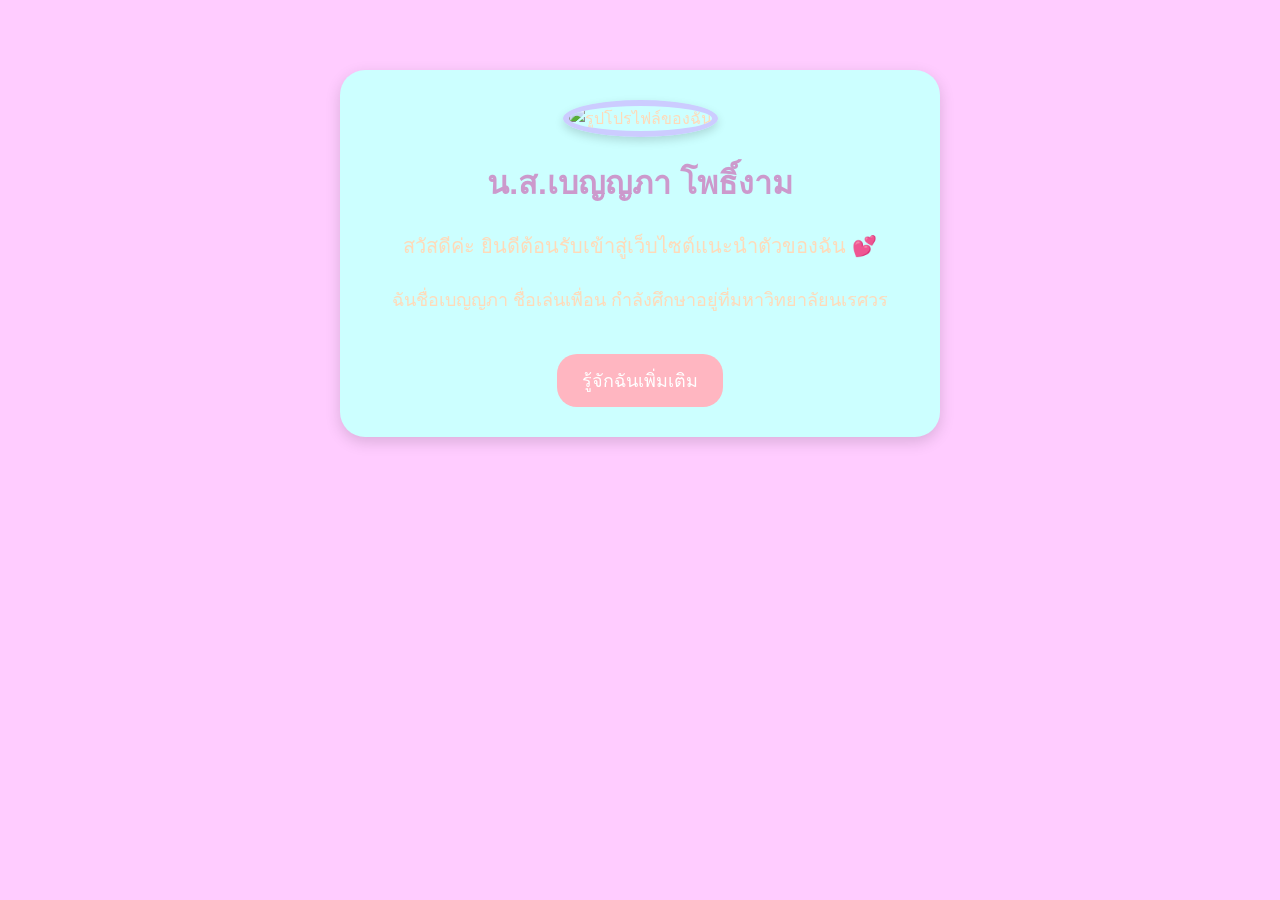
==== index.html @ 26473b2d "Add files via upload" ====
<!DOCTYPE html>
<html lang="th">
<head>
    <meta charset="UTF-8">
    <meta name="viewport" content="width=device-width, initial-scale=1.0">
    <title>แนะนำตัว - เบญญภา</title>

    <!-- เชื่อมต่อไฟล์ CSS -->
    <link rel="stylesheet" href="style.css">
</head>

<body>

    <!-- Profile Card หน้าแรก -->
    <div class="profile-card">

        <!-- ส่วนรูป Profile -->
        <!-- สามารถนำรูปของตัวเองมาไว้ใน Folder เดียวกันกับไฟล์นี้
             และตั้งชื่อรูปว่า profile.jpg -->
        <img src="profile.jpg" alt="รูปโปรไฟล์ของฉัน" class="profile-img">

        <h1>น.ส.เบญญภา โพธิ์งาม</h1>

        <p class="welcome">สวัสดีค่ะ ยินดีต้อนรับเข้าสู่เว็บไซต์แนะนำตัวของฉัน 💕</p>

        <p>
            ฉันชื่อเบญญภา ชื่อเล่นเพื่อน
            กำลังศึกษาอยู่ที่มหาวิทยาลัยนเรศวร
        </p>

        <!-- ปุ่มสำหรับไปหน้า About -->
        <a href="about.html" class="button">รู้จักฉันเพิ่มเติม</a>

    </div>

</body>
</html>
---- style.css ----
/* ตั้งค่าพื้นฐานของเว็บไซต์ */
body {
    background-color: #FFCCFF;
    color: #FFDAB9;
    font-family: Arial, sans-serif;
    margin: 0;
    padding: 20px;
    text-align: center;
}

/* ตกแต่ง Profile Card */
.profile-card {
    background-color: #CCFFFF;
    max-width: 600px;
    width: 90%;
    margin: 50px auto;
    padding: 30px;
    border-radius: 25px;
    box-shadow: 0 5px 15px rgba(0, 0, 0, 0.15);
    box-sizing: border-box;
}

/* ตกแต่งรูป Profile */
.profile-img {
    width: 180px;
    height: 180px;
    object-fit: cover;
    border-radius: 50%;
    border: 6px solid #CCCCFF;
    box-shadow: 0 4px 10px rgba(0, 0, 0, 0.15);
}

/* ตกแต่งหัวข้อ */
h1 {
    font-size: 32px;
    color: #CC99CC;
    margin: 20px 0;
}

h2 {
    font-size: 24px;
    color: #9999CC;
    margin-top: 30px;
}

/* ตกแต่งข้อความ */
p {
    font-size: 18px;
    line-height: 1.8;
}

.welcome {
    font-size: 20px;
}

/* ตกแต่งรายการงานอดิเรก */
ul {
    text-align: left;
    max-width: 300px;
    margin: 15px auto;
    font-size: 18px;
    line-height: 2;
}

/* ตกแต่งปุ่ม */
.button {
    display: inline-block;
    background-color: #FFB6C1;
    color: white;
    font-size: 18px;
    padding: 12px 25px;
    margin-top: 20px;
    border-radius: 20px;
    text-decoration: none;
    cursor: pointer;
}

/* Hover เมื่อเอาเมาส์ไปวางบนปุ่ม */
.button:hover {
    background-color: #FF8FA3;
    transform: scale(1.05);
}
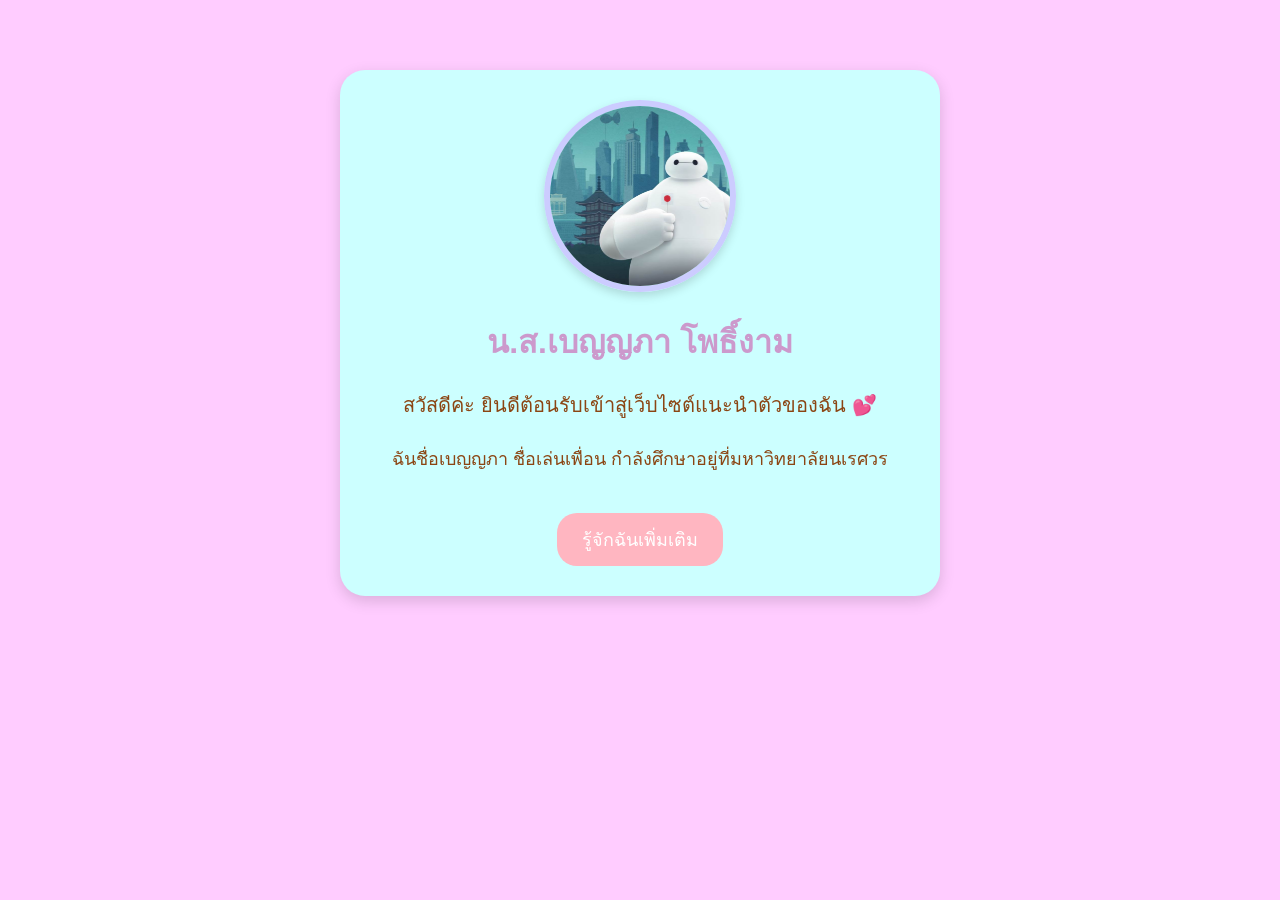
==== commit 154a4b61: "Update index.html" ====
--- a/index.html
+++ b/index.html
@@ -15,8 +15,8 @@
     <div class="profile-card">
 
         <!-- ส่วนรูป Profile -->
-        <!-- สามารถนำรูปของตัวเองมาไว้ใน Folder เดียวกันกับไฟล์นี้
-             และตั้งชื่อรูปว่า profile.jpg -->
+        <!-- รูปโปร.jpeg -->
+        <!--  <img src="profile.jpg -->
         <img src="profile.jpg" alt="รูปโปรไฟล์ของฉัน" class="profile-img">
 
         <h1>น.ส.เบญญภา โพธิ์งาม</h1>
@@ -34,4 +34,4 @@
     </div>
 
 </body>
-</html>+</html>
--- a/style.css
+++ b/style.css
@@ -1,7 +1,7 @@
 /* ตั้งค่าพื้นฐานของเว็บไซต์ */
 body {
     background-color: #FFCCFF;
-    color: #FFDAB9;
+    color: #8B4513;
     font-family: Arial, sans-serif;
     margin: 0;
     padding: 20px;
@@ -79,4 +79,4 @@
 .button:hover {
     background-color: #FF8FA3;
     transform: scale(1.05);
-}+}
